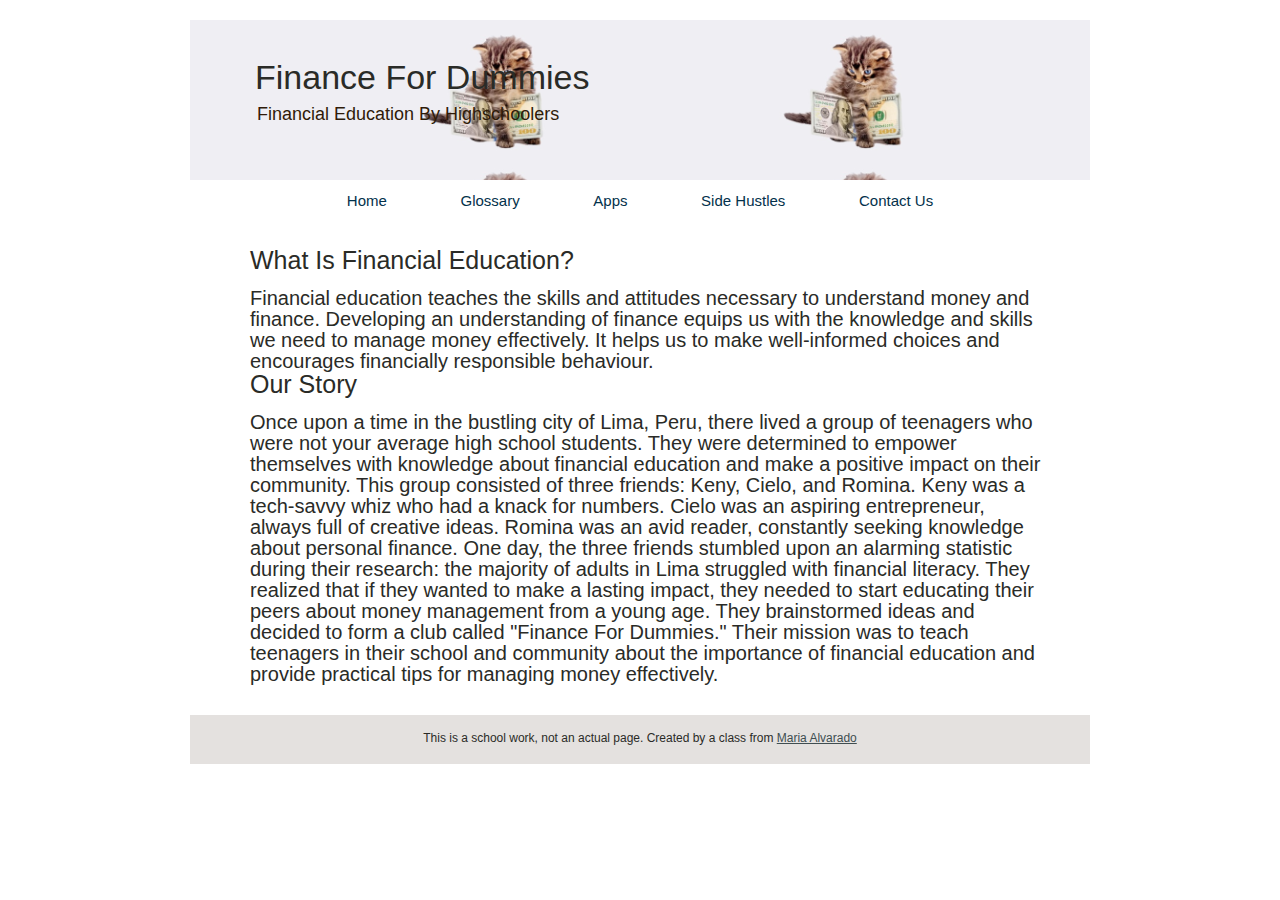
==== index.html @ dcb3d76d "Add files via upload" ====
<!DOCTYPE html>
<html>

<head>
<meta charset="UTF-8">
<title>Finance For Dummies</title>
<link href="css/style.css" rel="stylesheet" type="text/css">
<script src="js/jquery.min.js"></script>
<script src="js/bootstrap.min.js"></script>
<link rel="stylesheet" href="estilo.css">

</head>
  <body>
   <div id="wrapper"> 
   <div id="header"> 
    <div class="top_banner">
      <h1>Finance For Dummies</h1>
      <p>Financial Education By Highschoolers</p>
</div>
  <div id="page_content">
        <div class="navigation">
      <ul>
        <li><a href="#">Home</a></li>
        <li><a href="glossary.html">Glossary</a></li>
        <li><a href="apps.html">Apps</a></li>
        <li><a href="side_hustles.html">Side Hustles</a></li>
        <li><a href="contact us.html">Contact Us</a></li>
      </ul>
</div>
      </ul>
    </div>
    </div>
      <div class="common_content">
        <h2>What Is Financial Education?</h2>
        <p>Financial education teaches the skills and attitudes necessary to understand money and finance. Developing an understanding of finance equips us with the knowledge and skills we need to manage money effectively. It helps us to make well-informed choices and encourages financially responsible behaviour.
        </p>
        <h2>Our Story</h2>
        <p>Once upon a time in the bustling city of Lima, Peru, there lived a group of teenagers who were not your average high school students. They were determined to empower themselves with knowledge about financial education and make a positive impact on their community. This group consisted of three friends: Keny, Cielo, and Romina.

        Keny was a tech-savvy whiz who had a knack for numbers. Cielo was an aspiring entrepreneur, always full of creative ideas. Romina was an avid reader, constantly seeking knowledge about personal finance.

        One day, the three friends stumbled upon an alarming statistic during their research: the majority of adults in Lima struggled with financial literacy. They realized that if they wanted to make a lasting impact, they needed to start educating their peers about money management from a young age.

        They brainstormed ideas and decided to form a club called "Finance For Dummies." Their mission was to teach teenagers in their school and community about the importance of financial education and provide practical tips for managing money effectively.
      </p>
      </div>
    <div class="clear"></div>
    <div id="footer">This is a school work, not an actual page. Created by a class from <a href="https://www.lhs.edu.pe/" target="_blank">Maria Alvarado</a><br>
    </div>
</div>
</body>
</html>
---- estilo.css ----
html, body, div, span, applet, object, iframe, h1, h2, h3, h4, h5, h6, p, blockquote, pre, a, abbr, acronym, address, big, cite, code, del, dfn, em, font, img, ins, kbd, q, s, samp, small, strike, strong, sub, sup, tt, var, b, u, i, center, dl, dt, dd, ol, ul, li, fieldset, form, label, legend, table, caption, tbody, tfoot, thead, tr, th, td, hr, button {
	margin:0;
	padding:0;
	border:0;
	outline:0;
	font-size:100%;
	vertical-align:baseline;
	background:none;
}

ol, ul {
	list-style-type:none;
}

h1, h2, h3, h4, h5, h6, li {
	line-height:100%;
}

input, textarea, select {
	font:12px Arial, Helvetica, sans-serif;
	vertical-align:middle;
	padding:0;
	margin:0;
}

textarea {
	overflow:auto;
	resize:none;
}

body {
	margin:0px;
	padding:0px;
	font-size:13px;
	line-height:21px;
	color:#2A2B27;
	background-color:#FFFFFF;
	font-family:Arial, Helvetica, sans-serif;
}

h1, h2, h3, h4, h5, h6 {
	font-weight:normal;
}

h1 {
	font-size:33px;
	margin-bottom:15px;
}

h2 {
	font-size:25px;
	margin-bottom:15px;
}

h3 {
	font-size:18px;
	margin-bottom:15px;
}

h4 {
	font-size:16px;
	margin-bottom:15px;
}

h5 {
	font-size:14px;
	margin-bottom:15px;
}


#header {
	padding:0px 0px 5px;
}

#header .top_banner{
	background:url(../images/header.jpg);
	background-size: 40%;
	background-blend-mode: soft-light;
	height:120px;
	padding:40px 85px 0 65px;
}

#header h1{
	font-size:34px;
	font-family:Arial, Helvetica, Sans-Serif;
	color:#white;
	margin:0px;
	font-weight:normal;
	padding:0px 0px 10px;
}

#header h1 a {
	color:#2F1B09;
	text-decoration: none;
}

#header h1 a:hover {
	text-decoration: none;
}

#header p{
	font-size:18px;
	font-family:Arial, Helvetica, Sans-Serif;
	margin-left:2px;
	color:#2F1B09;
}

#wrapper {
	width:900px;
	margin:0 auto;
	padding:20px 0 10px 0;
}


.navigation{
	padding:11px 5px;
	background-color: #FFFFFF;
}

.navigation ul{
	text-align: center;
	margin:0px;
	padding:0px;
}

.navigation ul li{
	margin:3px;
	list-style-type:none;
	padding:0px 32px;
	display:inline;
	font-size:15px;
}

.navigation ul li a{
	color:#03314b;
	text-decoration:none;
}

.navigation ul li a:hover{
	text-decoration:underline;
}

.navigation ul li:last-child {
	border-right:none;
}

.common_content{
	padding:20px 40px 0px 60px;
	background: white;
	font-family:Arial, sans-serif;
	font-size:20px;
	margin-bottom: 30px; 
}

#footer{
	clear:both;
	margin-top:0px;
	padding:15px 0 12px 0;
	height:22px;
	text-align:center;
	font-family:Arial, Helvetica, sans-serif;
	font-size:12px;
	line-height:16px;
	background-color:#E4E1DF;
}

#footer a{
	color: #404E51;
	text-decoration:underline;
}

#footer a:hover{
	color: #404E51;
	text-decoration:none;
}
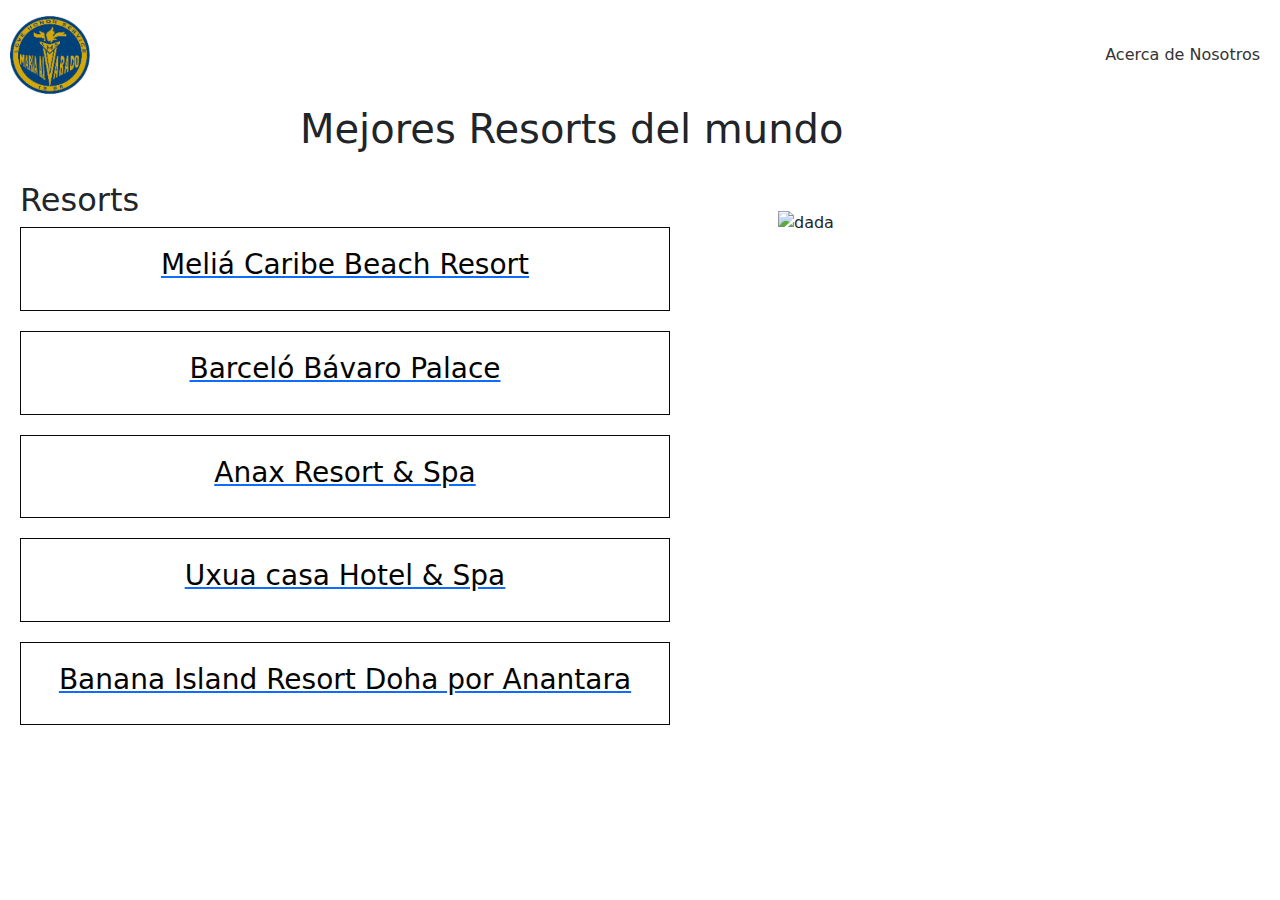
==== commit 1ec1025f: "Add files via upload" ====
--- a/index.html
+++ b/index.html
@@ -1,52 +1,162 @@
 <!DOCTYPE html>
-<html>
+<html lang="es">
+<head>
+  <meta charset="UTF-8">
+  <link rel="stylesheet" href="css 1/bootstrap.min.css">
+  <script src="jquery-3.2.1.min.js"></script>
+  <script src="js/bootstrap.min.js"></script>
+  <title>Página Web</title>
+</head>
+<style>
+  body {
+      margin: 0;
+      padding: 10;
+    }
+    .navbar {
+  display: flex;
+ 
+ align-items: center;
+  padding: 0px;
+  margin-top: 5px;
+}
 
-<head>
-<meta charset="UTF-8">
-<title>Finance For Dummies</title>
-<link href="css/style.css" rel="stylesheet" type="text/css">
-<script src="js/jquery.min.js"></script>
-<script src="js/bootstrap.min.js"></script>
-<link rel="stylesheet" href="estilo.css">
+.logo img {
+  max-width: 100px;
+  height: auto;
+}
 
-</head>
-  <body>
-   <div id="wrapper"> 
-   <div id="header"> 
-    <div class="top_banner">
-      <h1>Finance For Dummies</h1>
-      <p>Financial Education By Highschoolers</p>
-</div>
-  <div id="page_content">
-        <div class="navigation">
-      <ul>
-        <li><a href="#">Home</a></li>
-        <li><a href="glossary.html">Glossary</a></li>
-        <li><a href="apps.html">Apps</a></li>
-        <li><a href="side_hustles.html">Side Hustles</a></li>
-        <li><a href="contact us.html">Contact Us</a></li>
+.nav-links {
+  list-style: none;
+  display: flex;
+  margin: 0;
+  padding: 0;
+}
+
+.nav-links li {
+  margin-right: 20px;
+}
+
+.nav-links li a {
+  text-decoration: none;
+  color: #333;
+  position: relative;
+}
+
+.nav-links li a:hover {
+  color: #ff0000; 
+}
+
+.nav-links li a::after {
+  content: "";
+  position: absolute;
+  width: 100%;
+  height: 2px;
+  bottom: -2px;
+  left: 0;
+  background-color: #ff0000; 
+  visibility: hidden;
+  transform: scaleX(0);
+  transition: all 0.3s ease-in-out;
+}
+
+.nav-links li a:hover::after {
+  visibility: visible;
+  transform: scaleX(1);
+}
+
+   .logo {
+      margin-right: auto;
+      position: relative;
+     
+      float: left;
+    }
+    aside {
+      margin-top: 20px;
+      padding: 10px;
+      width: 40%;
+      float: right;
+    }
+    main {
+      padding: 20px;
+    }
+    .title-container {
+      
+      padding: 20px;
+      text-align: center;
+    }
+    aside img{
+      margin-top: 20px;
+    }
+    h1{
+      position: relative;
+      left: 300px;
+    }
+    .contenedores{
+      border: 1px solid #080808;
+      padding: 20px;
+      margin-bottom: 20px;
+      text-decoration: none;
+      width: 650px;
+      text-align: center;
+      text-decoration: none;
+    }
+    .datos{
+      border: 1px solid #080808;
+      top: 1000px;
+      left: 50px;
+    }
+    h3{
+      text-decoration: none;
+      color:#030303;
+      text-underline-offset: none;
+    }
+    
+</style>
+<body>
+  <header>
+    <nav class="navbar">
+      <div class="logo">
+        <a href="https://www.lhs.edu.pe/"><img src="LOGO LHS.jpg" alt="Logo" ></a>
+      </div>
+      <ul class="nav-links">
+        
+        <li><a href="acerca de nosotros.html">Acerca de Nosotros</a></li>
       </ul>
-</div>
-      </ul>
-    </div>
-    </div>
-      <div class="common_content">
-        <h2>What Is Financial Education?</h2>
-        <p>Financial education teaches the skills and attitudes necessary to understand money and finance. Developing an understanding of finance equips us with the knowledge and skills we need to manage money effectively. It helps us to make well-informed choices and encourages financially responsible behaviour.
-        </p>
-        <h2>Our Story</h2>
-        <p>Once upon a time in the bustling city of Lima, Peru, there lived a group of teenagers who were not your average high school students. They were determined to empower themselves with knowledge about financial education and make a positive impact on their community. This group consisted of three friends: Keny, Cielo, and Romina.
+    </nav>
+    
+  </header>
+<h1>Mejores Resorts del mundo</h1>
+  <aside>
+<img src="collage.png" alt="dada">  </aside>
 
-        Keny was a tech-savvy whiz who had a knack for numbers. Cielo was an aspiring entrepreneur, always full of creative ideas. Romina was an avid reader, constantly seeking knowledge about personal finance.
-
-        One day, the three friends stumbled upon an alarming statistic during their research: the majority of adults in Lima struggled with financial literacy. They realized that if they wanted to make a lasting impact, they needed to start educating their peers about money management from a young age.
-
-        They brainstormed ideas and decided to form a club called "Finance For Dummies." Their mission was to teach teenagers in their school and community about the importance of financial education and provide practical tips for managing money effectively.
-      </p>
-      </div>
-    <div class="clear"></div>
-    <div id="footer">This is a school work, not an actual page. Created by a class from <a href="https://www.lhs.edu.pe/" target="_blank">Maria Alvarado</a><br>
-    </div>
-</div>
+  <main>
+    <article>
+      <h2>Resorts</h2>
+      <section>
+        
+        <div class="contenedores">
+          <a href="Melia caribe.html"><h3>Meliá Caribe Beach Resort</h3>
+        </div></a>
+        <a href="barceló.html">
+        <div class="contenedores">
+          <h3>Barceló Bávaro Palace</h3>
+        </div></a>
+        <a href="anax.html">
+        <div class="contenedores">
+          <h3>Anax Resort & Spa</h3>
+        </div></a>
+        <a href="uxua.html">
+        <div class="contenedores">
+          <h3>Uxua casa Hotel & Spa</h3>
+        </div></a>
+        <a href="banana isaland.html">
+        <div class="contenedores">
+          <h3>Banana Island Resort Doha por Anantara</h3>
+        </div></a>
+        
+      </section>
+      
+    </article>
+  </main>
 </body>
-</html>+</html>
